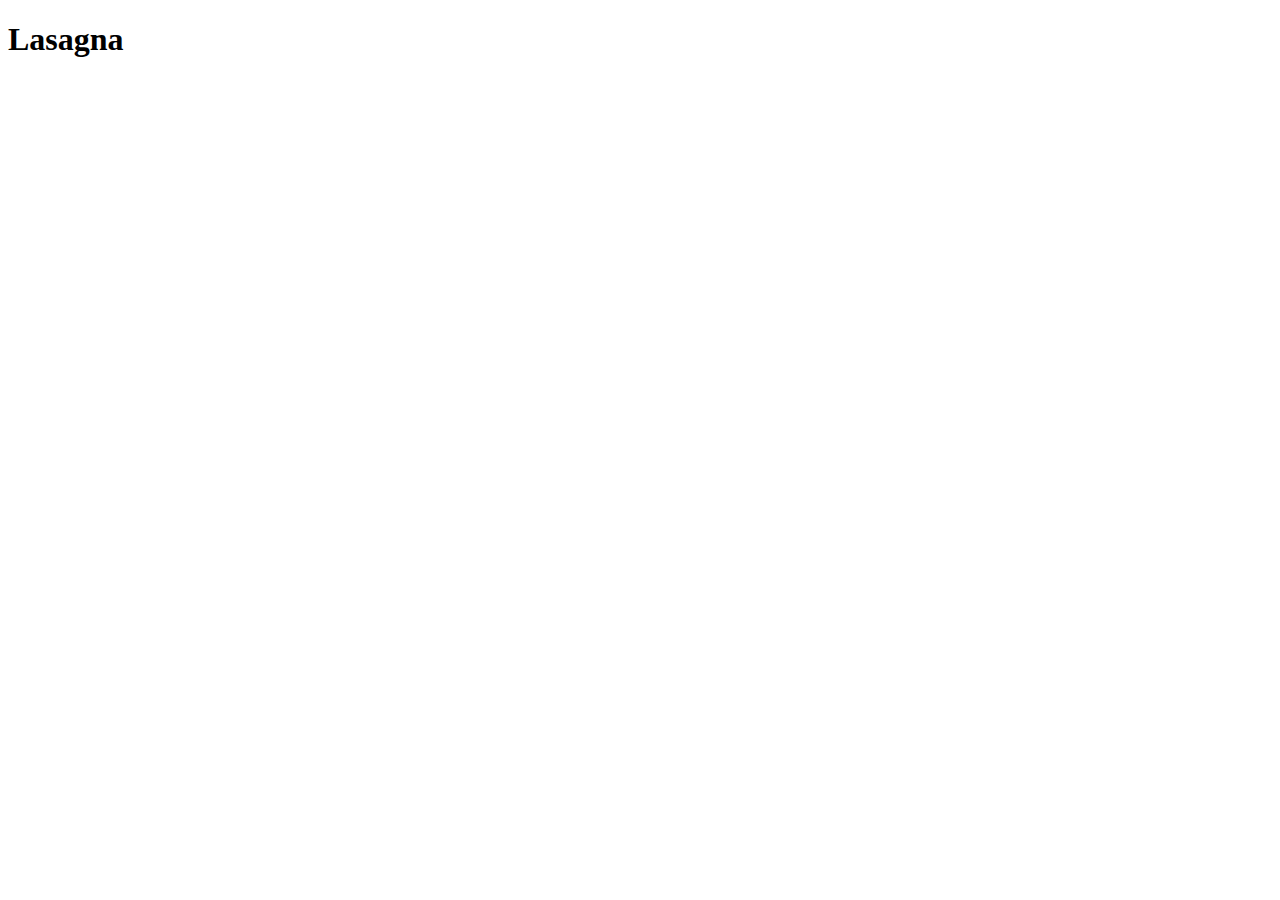
==== recipes/lasagna.html @ 32aadb39 "added two html files" ====
<!DOCTYPE html>
<html lang="en">
<head>
    <meta charset="UTF-8">
    <meta http-equiv="X-UA-Compatible" content="IE=edge">
    <meta name="viewport" content="width=device-width, initial-scale=1.0">
    <title>Lasagna Recipe</title>
</head>
<body>
    <h1>Lasagna</h1>
    
    
</body>
</html>
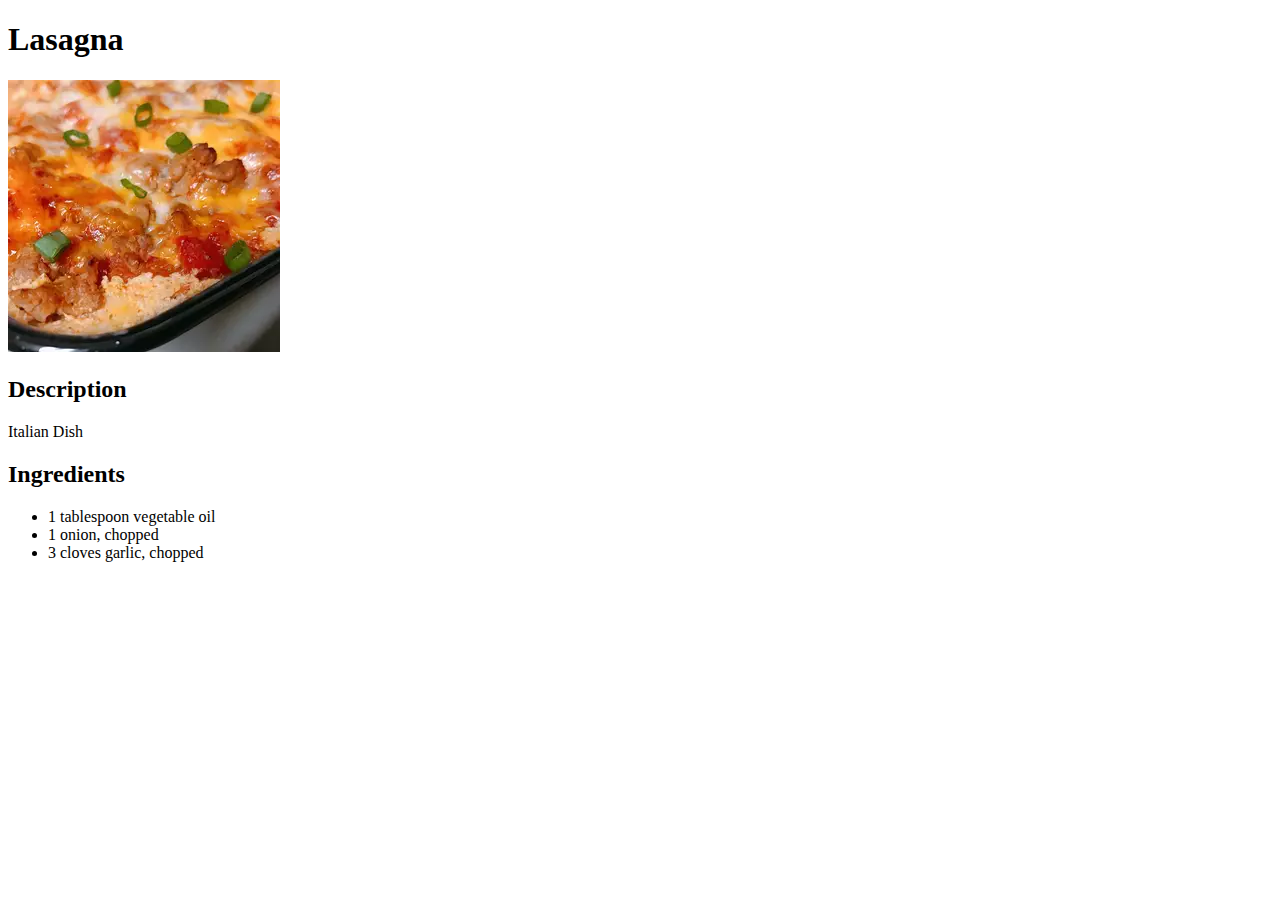
==== commit 8460b365: "Added lasagna ingredients" ====
--- a/recipes/lasagna.html
+++ b/recipes/lasagna.html
@@ -1,14 +1,21 @@
 <!DOCTYPE html>
 <html lang="en">
-<head>
-    <meta charset="UTF-8">
-    <meta http-equiv="X-UA-Compatible" content="IE=edge">
-    <meta name="viewport" content="width=device-width, initial-scale=1.0">
-    <title>Lasagna Recipe</title>
-</head>
-<body>
-    <h1>Lasagna</h1>
-    
-    
-</body>
+	<head>
+		<meta charset="UTF-8" />
+		<meta http-equiv="X-UA-Compatible" content="IE=edge" />
+		<meta name="viewport" content="width=device-width, initial-scale=1.0" />
+		<title>Lasagna Recipe</title>
+	</head>
+	<body>
+		<h1>Lasagna</h1>
+		<img src="../images/lasagnapic.webp" />
+        <h2>Description</h2>
+        <p>Italian Dish</p>
+        <h2>Ingredients</h2>
+        <ul>
+            <li>1 tablespoon vegetable oil</li>
+             <li> 1 onion, chopped </li>
+             <li>3 cloves garlic, chopped</li>
+        </ul>
+	</body>
 </html>
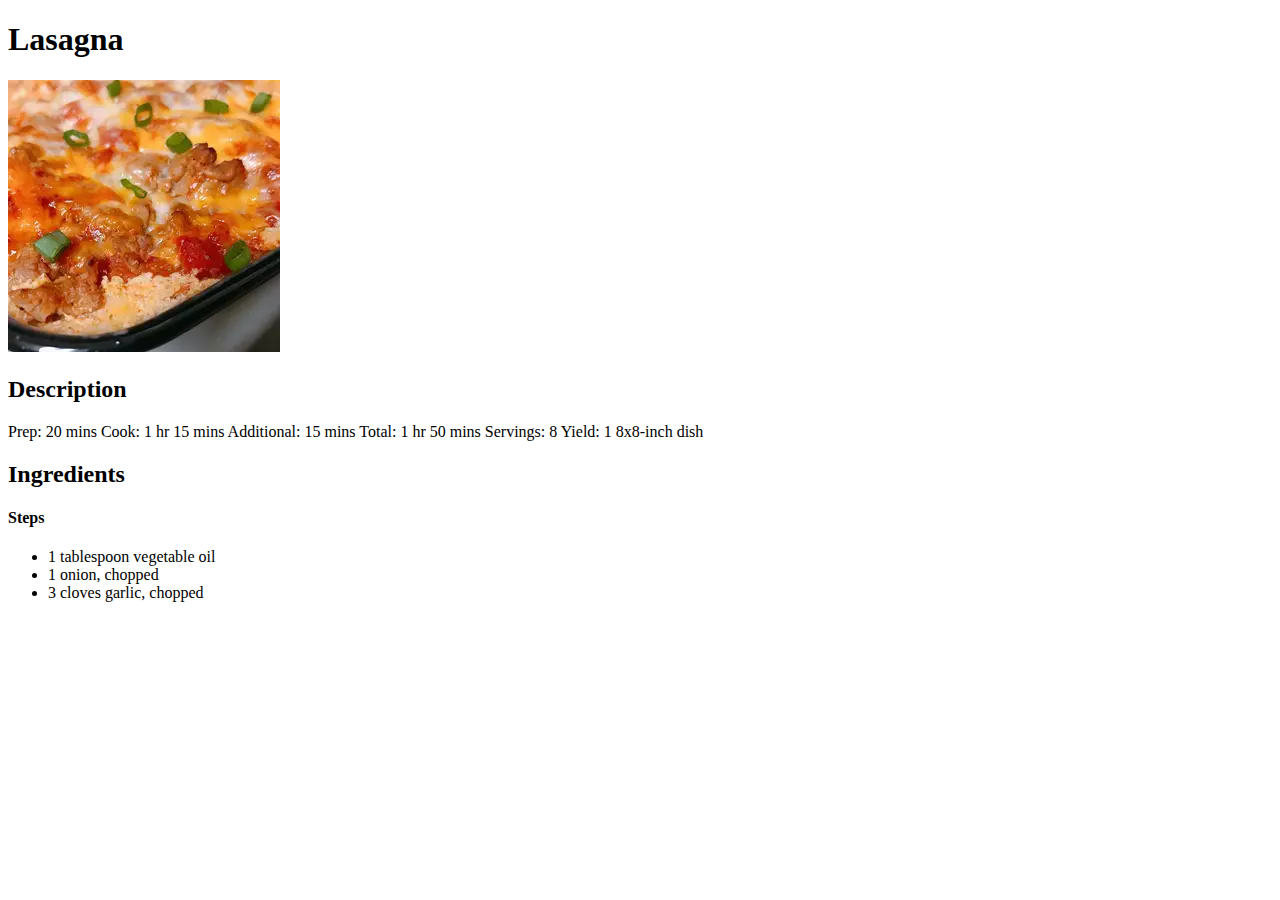
==== commit 27d1f18d: "added biryani reciepe" ====
--- a/recipes/lasagna.html
+++ b/recipes/lasagna.html
@@ -9,13 +9,17 @@
 	<body>
 		<h1>Lasagna</h1>
 		<img src="../images/lasagnapic.webp" />
-        <h2>Description</h2>
-        <p>Italian Dish</p>
-        <h2>Ingredients</h2>
-        <ul>
-            <li>1 tablespoon vegetable oil</li>
-             <li> 1 onion, chopped </li>
-             <li>3 cloves garlic, chopped</li>
-        </ul>
+		<h2>Description</h2>
+		<p>
+			Prep: 20 mins Cook: 1 hr 15 mins Additional: 15 mins Total: 1 hr 50 mins
+			Servings: 8 Yield: 1 8x8-inch dish
+		</p>
+		<h2>Ingredients</h2>
+		<h4>Steps</h4>
+		<ul>
+			<li>1 tablespoon vegetable oil</li>
+			<li>1 onion, chopped</li>
+			<li>3 cloves garlic, chopped</li>
+		</ul>
 	</body>
 </html>
